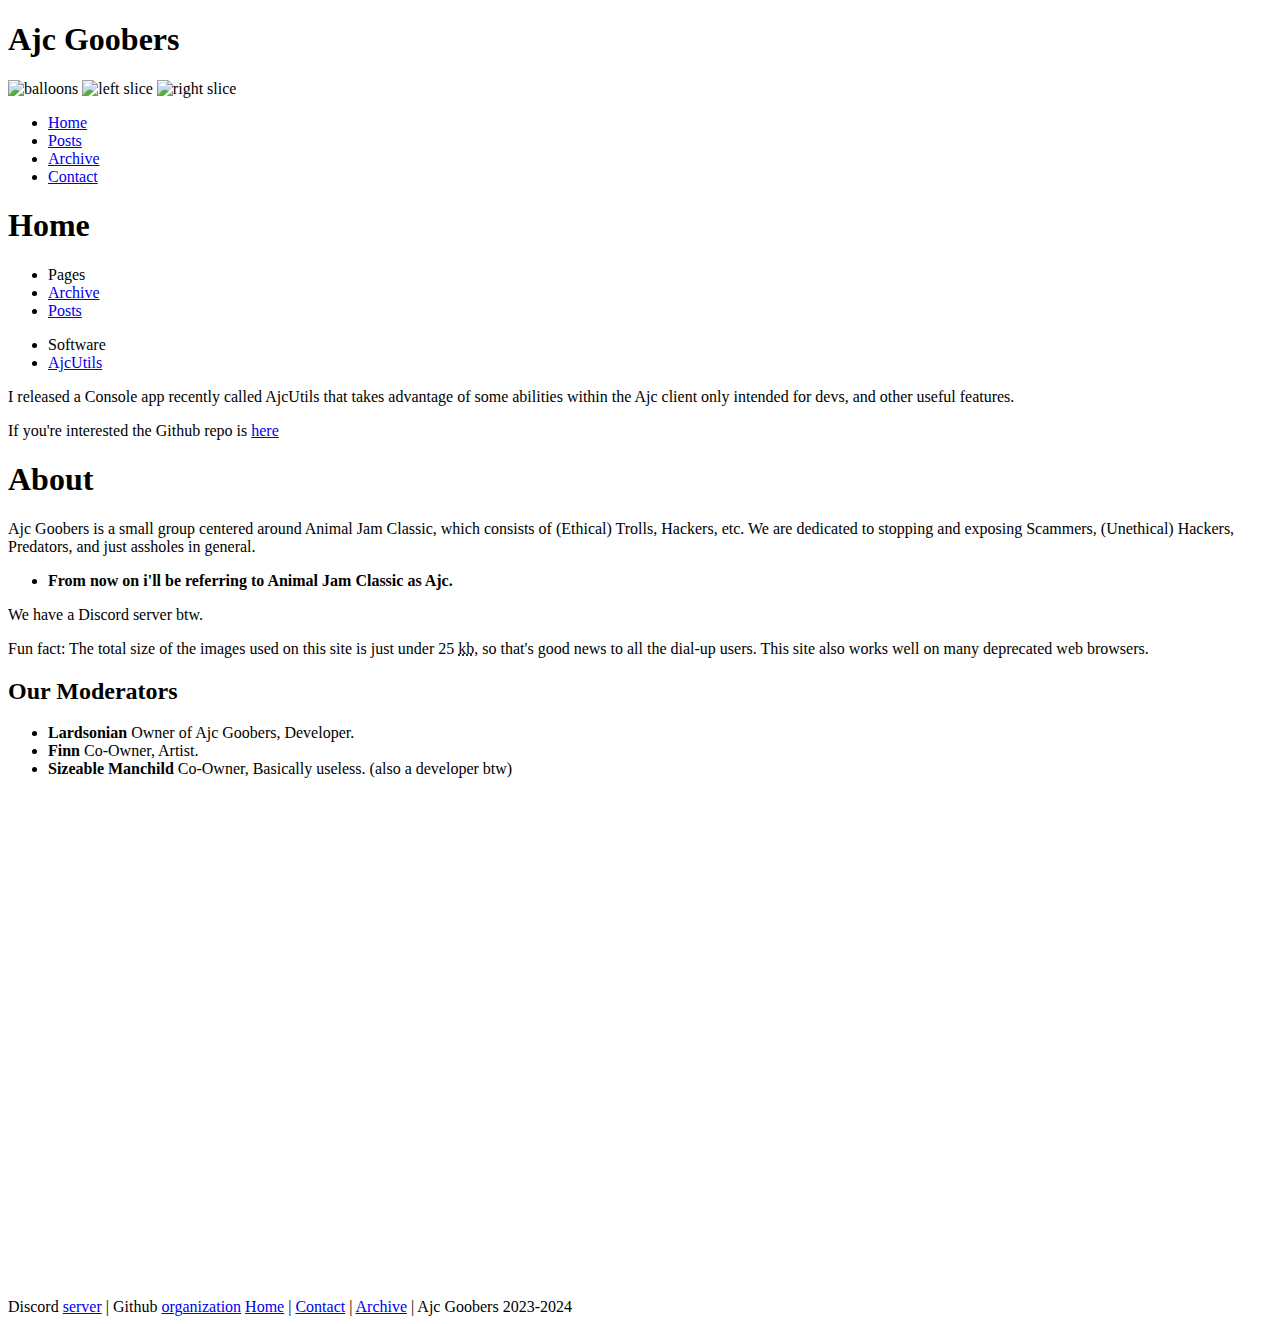
==== index.html @ eb6a1f09 "Change description" ====
<!DOCTYPE html>
<!--
 ____________________________________________________________
|                                                            |
|    DESIGN + Pat Heard { http://fullahead.org }             |
|      DATE + 2006.03.19                                     |
| COPYRIGHT + Free use if this notice is left in place       |
|____________________________________________________________|

-->

<html xmlns="http://www.w3.org/1999/xhtml" xml:lang="en" lang="en-AU"><head><meta http-equiv="Content-Type" content="text/html; charset=UTF-8">


  <title>Ajc Goobers</title>

  
  <meta name="author" content="Ajc Goobers">
  <meta name="keywords" content="Ajc Goobers, Archive, User archive, Poop, Monkey, Cult, Animal jam, ajc, animal, jam, classic">
  <meta name="description" content="Ajc Goobers is a small group centered around Animal jam Classic which consists of Trolls, Ethical Hackers, and just regular jammers. We are dedicated to exposing Scammers, Unethical Hackers, Pedos, etc.">
  <meta name="robots" content="index, follow, noarchive">
  <meta name="googlebot" content="noarchive">

  <link rel="stylesheet" type="text/css" href="./stuff/html.css" media="screen, projection, tv ">
  <link rel="stylesheet" type="text/css" href="./stuff/layout.css" media="screen, projection, tv">
  <link rel="stylesheet" type="text/css" href="./stuff/print.css" media="print">

</head>


<body>
<div id="content">

  <div id="header"> 
    <div id="title"> 
      <h1>Ajc Goobers</h1>
      <h2></h2>
    </div>
    <img src="./stuff/balloons.gif" alt="balloons" class="balloons"> <img src="./stuff/header_left.jpg" alt="left slice" class="left"> 
    <img src="./stuff/header_right.jpg" alt="right slice" class="right"> </div>



  <!-- MAIN MENU: Top horizontal menu of the site.  Use class="here" to turn the current page tab on -->
  <div id="mainMenu">
    <ul class="floatRight">
      <li><a href="index.html" title="Home page" class="here">Home</a></li>
      <li><a href="news.html" title="Latest Posts" class="last">Posts</a></li>
      <li><a href="archive.html" title="User info archive" class="last">Archive</a></li>
      <li><a href="mailto:mypylogger13@gmail.com" title="Get in touch" class="last">Contact</a></li>
    </ul>
  </div>

  <div id="page">

    <div class="width25 floatLeft leftColumn">

      <h1>Home</h1>

      <ul class="sideMenu">
        <li class="here"> Pages
        </li>

        <li><a href="archive.html" title="Goto Archive">Archive</a></li>
        <li><a href="news.html" title="Latest Posts">Posts</a></li>
      </ul>
      <ul class="sideMenu">
        <li class="here"> Software
        </li>

        <li><a href="https://github.com/babylard/ajcutils" title="AjcUtils">AjcUtils</a></li>
      </ul>

      <p>
        I released a Console app recently called AjcUtils that takes advantage of some abilities within the Ajc client only intended for devs, and other useful features.
      </p>

      <p>
        If you're interested the Github repo is <a href="https://github.com/babylard/ajcutils">here</a>
      </p>

      
    </div>


    <div class="width75 floatRight">


      <div class="gradient">

        <a name="fluidity"></a>

        <h1>About</h1>

        <p>
          Ajc Goobers is a small group centered around Animal Jam Classic, which consists of (Ethical) Trolls, Hackers, etc. We are dedicated to stopping and exposing Scammers, (Unethical) Hackers, Predators, and just assholes in general.
        </p>

        <blockquote class="go">
          <p>
            <li><b>From now on i'll be referring to Animal Jam Classic as Ajc.</b></li>
          </p>
        </blockquote>

        <p>
          We have a Discord server btw.
        </p>

        <p>
          Fun fact: The total size of the images used on this site is just under 25 <acronym title="kilobytes">kb</acronym>, so that's good news to all the dial-up users. This site also works well on many deprecated web browsers.
        </p>

        <h2>Our Moderators</h2>

        <ul>
          <li><b>Lardsonian</b> Owner of Ajc Goobers, Developer.</li>
          <li><b>Finn</b> Co-Owner, Artist.</li>
          <li><b>Sizeable Manchild</b> Co-Owner, Basically useless. (also a developer btw)</li>
        </ul>

        <iframe src="https://discord.com/widget?id=1172614451934011422&theme=dark" width="350" height="500" allowtransparency="true" frameborder="0" sandbox="allow-popups allow-popups-to-escape-sandbox allow-same-origin allow-scripts"></iframe>
      </div>

    </div>

  </div>

</div>


<!-- FOOTER: Site footer for links, copyright, etc. -->
<div id="footer">

  <div id="width"> <span class="floatLeft"> Discord <a href="https://discord.gg/JFPjQNGNXF" title="Our Discord server"> server</a> 
    <span class="grey">|</span> Github <a href="https://github.com/ajc-goobers/" title="Our GitHub account"> organization</a>
    </span> <span class="floatRight"> <a href="index.html" title="Home">Home</a> 
    <span class="grey">|</span> <a href="mailto:mypylogger13@gmail.com" title="Contact us">Contact</a> 
    <span class="grey">|</span> <a href="archive.html" title="View the user info archive">Archive</a>
	<span class="grey">|</span> 
Ajc Goobers 2023-2024
    </span> </div>

</div>
</body></html>
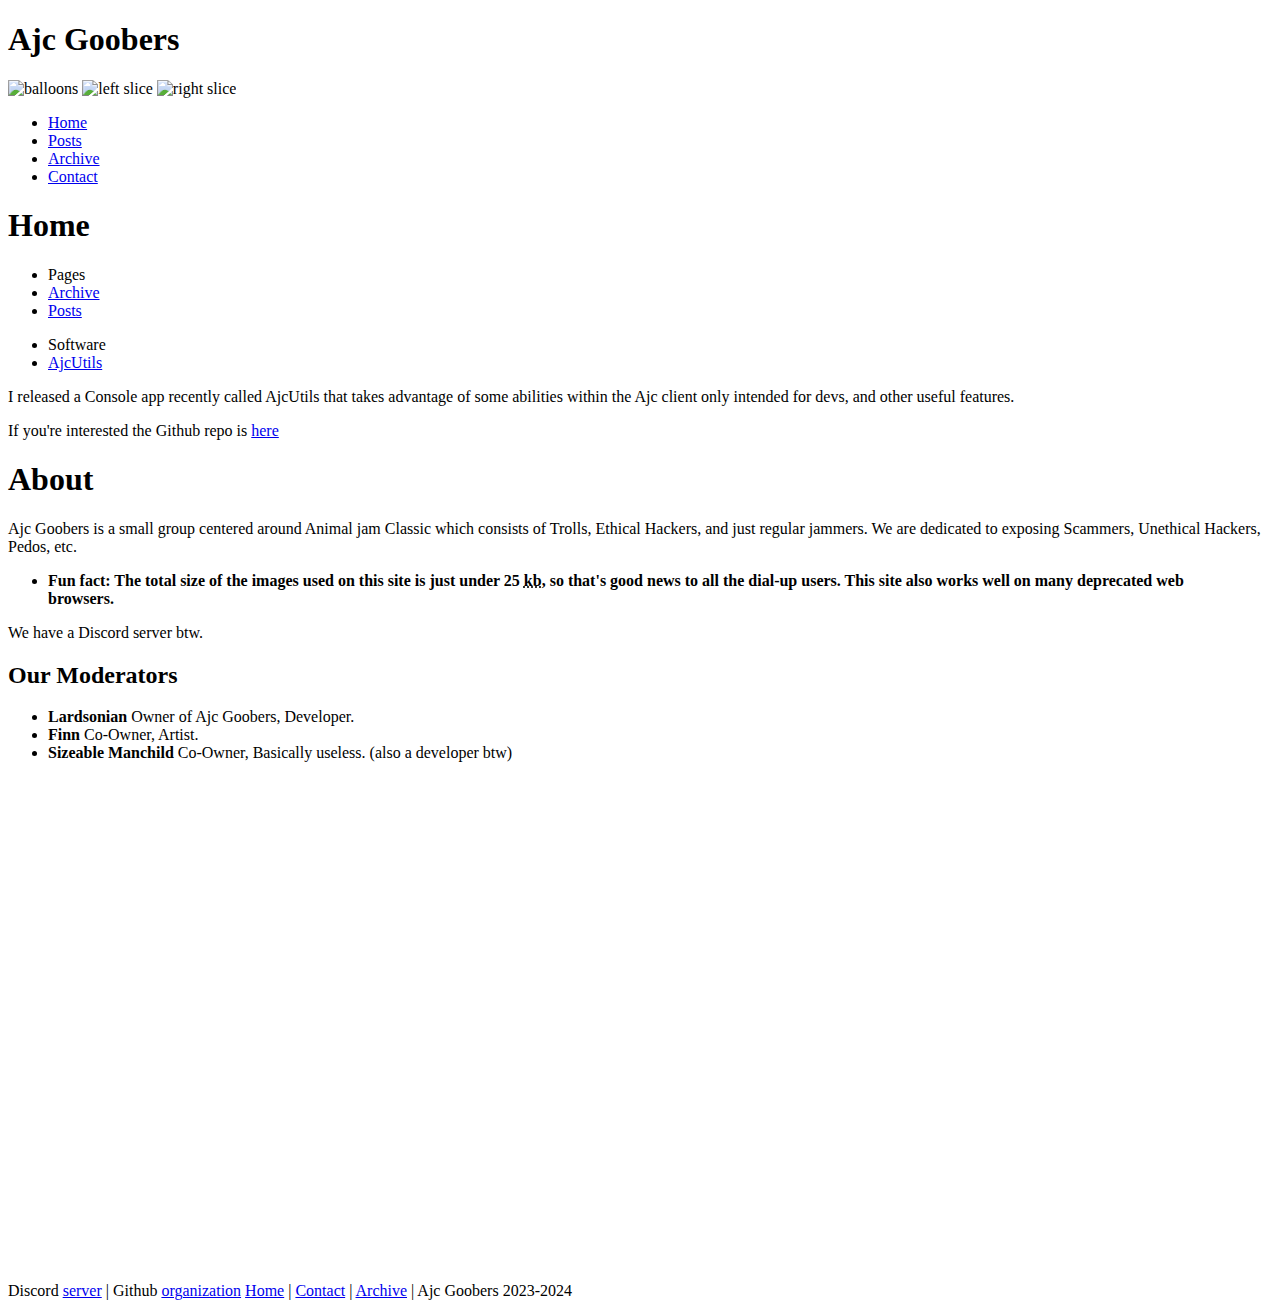
==== commit ebe40352: "Edit About" ====
--- a/index.html
+++ b/index.html
@@ -93,21 +93,17 @@
         <h1>About</h1>
 
         <p>
-          Ajc Goobers is a small group centered around Animal Jam Classic, which consists of (Ethical) Trolls, Hackers, etc. We are dedicated to stopping and exposing Scammers, (Unethical) Hackers, Predators, and just assholes in general.
+          Ajc Goobers is a small group centered around Animal jam Classic which consists of Trolls, Ethical Hackers, and just regular jammers. We are dedicated to exposing Scammers, Unethical Hackers, Pedos, etc.
         </p>
 
         <blockquote class="go">
           <p>
-            <li><b>From now on i'll be referring to Animal Jam Classic as Ajc.</b></li>
+            <li><b>Fun fact: The total size of the images used on this site is just under 25 <acronym title="kilobytes">kb</acronym>, so that's good news to all the dial-up users. This site also works well on many deprecated web browsers.</b></li>
           </p>
         </blockquote>
 
         <p>
           We have a Discord server btw.
-        </p>
-
-        <p>
-          Fun fact: The total size of the images used on this site is just under 25 <acronym title="kilobytes">kb</acronym>, so that's good news to all the dial-up users. This site also works well on many deprecated web browsers.
         </p>
 
         <h2>Our Moderators</h2>
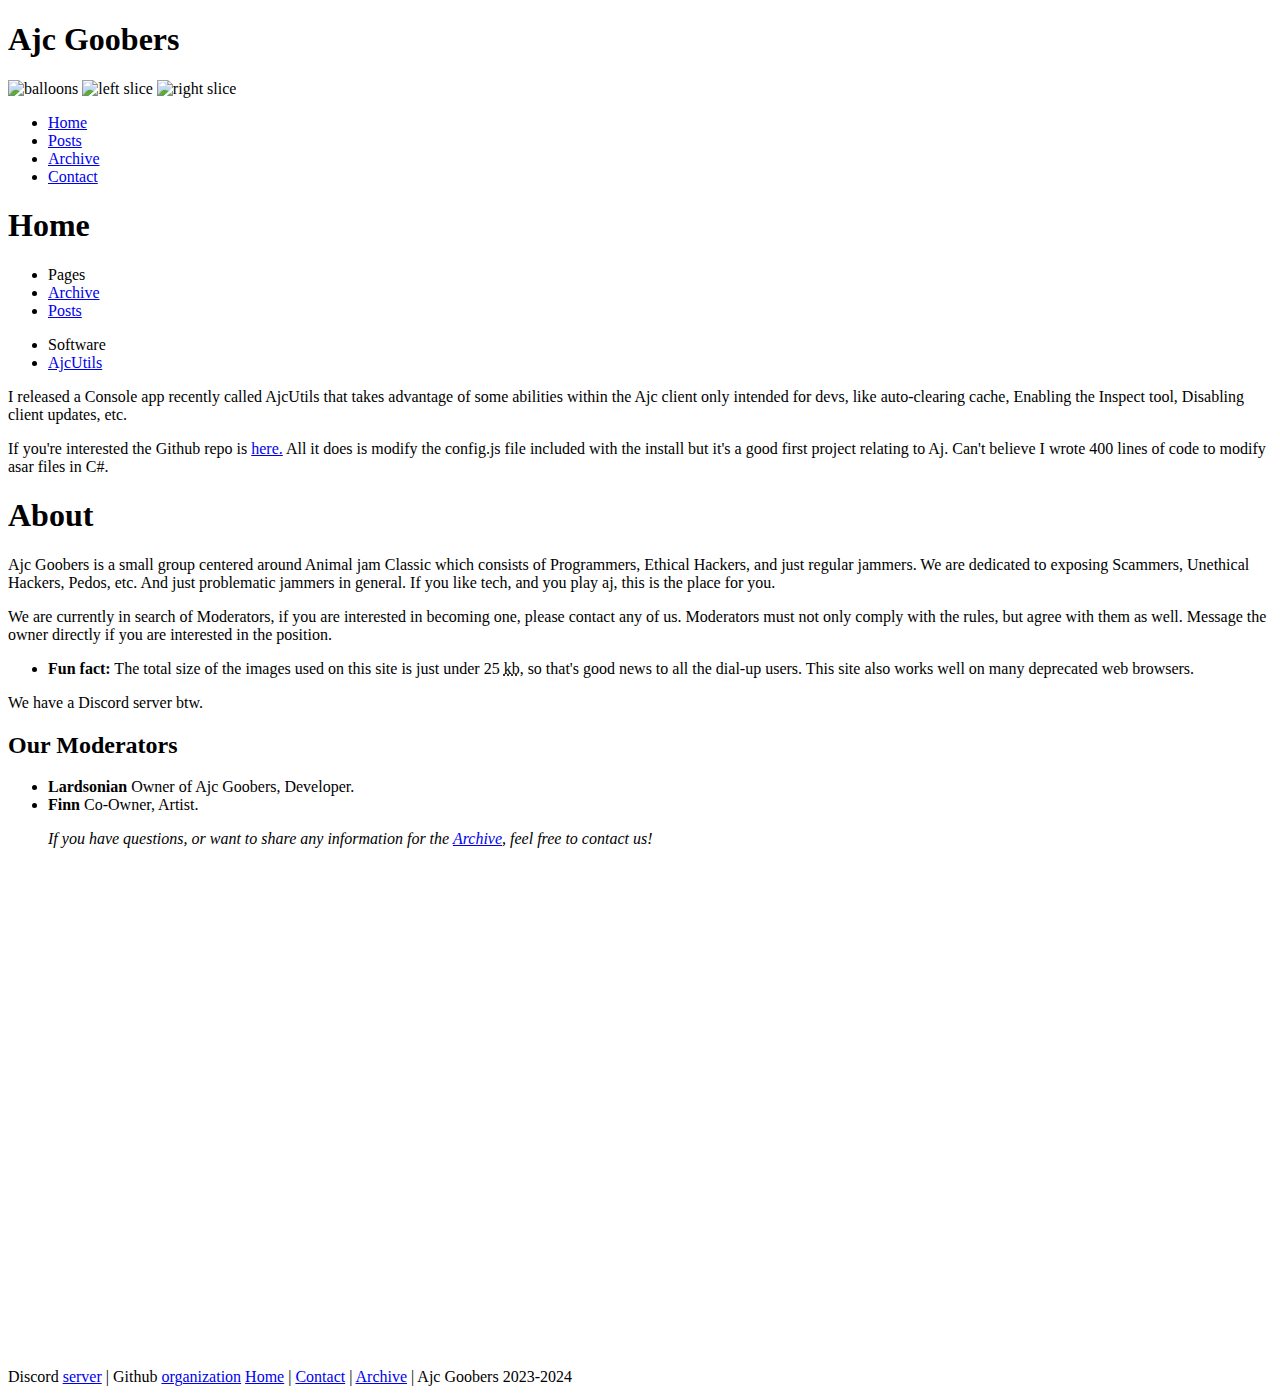
==== commit 66323176: "Improve Homepage" ====
--- a/index.html
+++ b/index.html
@@ -17,7 +17,7 @@
   
   <meta name="author" content="Ajc Goobers">
   <meta name="keywords" content="Ajc Goobers, Archive, User archive, Poop, Monkey, Cult, Animal jam, ajc, animal, jam, classic">
-  <meta name="description" content="Ajc Goobers is a small group centered around Animal jam Classic which consists of Trolls, Ethical Hackers, and just regular jammers. We are dedicated to exposing Scammers, Unethical Hackers, Pedos, etc.">
+  <meta name="description" content="Ajc Goobers is a small group centered around Animal jam Classic which consists of Programmers, Ethical Hackers, and just regular jammers. We are dedicated to exposing Scammers, Unethical Hackers, Pedos, etc.">
   <meta name="robots" content="index, follow, noarchive">
   <meta name="googlebot" content="noarchive">
 
@@ -72,11 +72,11 @@
       </ul>
 
       <p>
-        I released a Console app recently called AjcUtils that takes advantage of some abilities within the Ajc client only intended for devs, and other useful features.
+        I released a Console app recently called AjcUtils that takes advantage of some abilities within the Ajc client only intended for devs, like auto-clearing cache, Enabling the Inspect tool, Disabling client updates, etc.
       </p>
 
       <p>
-        If you're interested the Github repo is <a href="https://github.com/babylard/ajcutils">here</a>
+        If you're interested the Github repo is <a href="https://github.com/babylard/ajcutils">here.</a> All it does is modify the config.js file included with the install but it's a good first project relating to Aj. Can't believe I wrote 400 lines of code to modify asar files in C#.
       </p>
 
       
@@ -93,12 +93,18 @@
         <h1>About</h1>
 
         <p>
-          Ajc Goobers is a small group centered around Animal jam Classic which consists of Trolls, Ethical Hackers, and just regular jammers. We are dedicated to exposing Scammers, Unethical Hackers, Pedos, etc.
+          Ajc Goobers is a small group centered around Animal jam Classic which consists of Programmers, Ethical Hackers, and just regular jammers. We are dedicated to exposing Scammers, Unethical Hackers, Pedos, etc. And just problematic jammers in general.
+
+          If you like tech, and you play aj, this is the place for you.
+        </p>
+
+        <p>
+          We are currently in search of Moderators, if you are interested in becoming one, please contact any of us. Moderators must not only comply with the rules, but agree with them as well. Message the owner directly if you are interested in the position.
         </p>
 
         <blockquote class="go">
           <p>
-            <li><b>Fun fact: The total size of the images used on this site is just under 25 <acronym title="kilobytes">kb</acronym>, so that's good news to all the dial-up users. This site also works well on many deprecated web browsers.</b></li>
+            <li><b>Fun fact:</b> The total size of the images used on this site is just under 25 <acronym title="kilobytes">kb</acronym>, so that's good news to all the dial-up users. This site also works well on many deprecated web browsers.</li>
           </p>
         </blockquote>
 
@@ -111,7 +117,10 @@
         <ul>
           <li><b>Lardsonian</b> Owner of Ajc Goobers, Developer.</li>
           <li><b>Finn</b> Co-Owner, Artist.</li>
-          <li><b>Sizeable Manchild</b> Co-Owner, Basically useless. (also a developer btw)</li>
+
+          <p>
+            <i>If you have questions, or want to share any information for the <a href="archive.html">Archive</a>, feel free to contact us!</i>
+          </p>
         </ul>
 
         <iframe src="https://discord.com/widget?id=1172614451934011422&theme=dark" width="350" height="500" allowtransparency="true" frameborder="0" sandbox="allow-popups allow-popups-to-escape-sandbox allow-same-origin allow-scripts"></iframe>
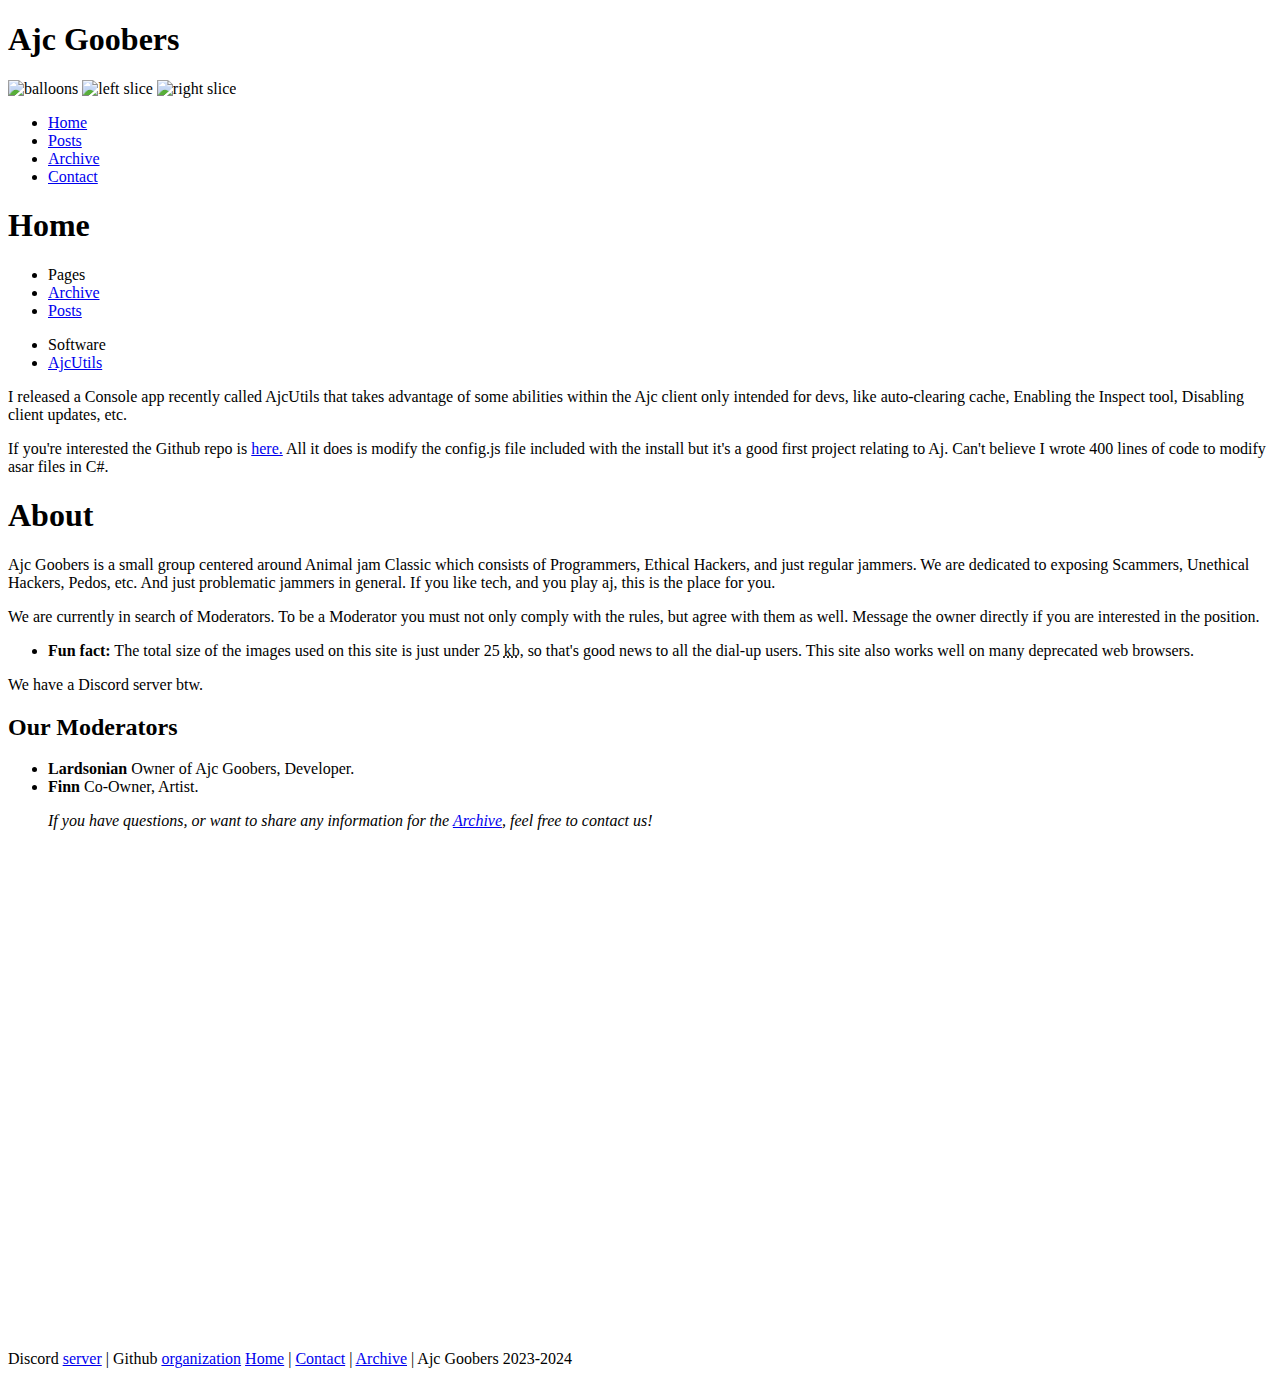
==== commit f2d533cf: "Edit Description" ====
--- a/index.html
+++ b/index.html
@@ -99,7 +99,7 @@
         </p>
 
         <p>
-          We are currently in search of Moderators, if you are interested in becoming one, please contact any of us. Moderators must not only comply with the rules, but agree with them as well. Message the owner directly if you are interested in the position.
+          We are currently in search of Moderators. To be a Moderator you must not only comply with the rules, but agree with them as well. Message the owner directly if you are interested in the position.
         </p>
 
         <blockquote class="go">
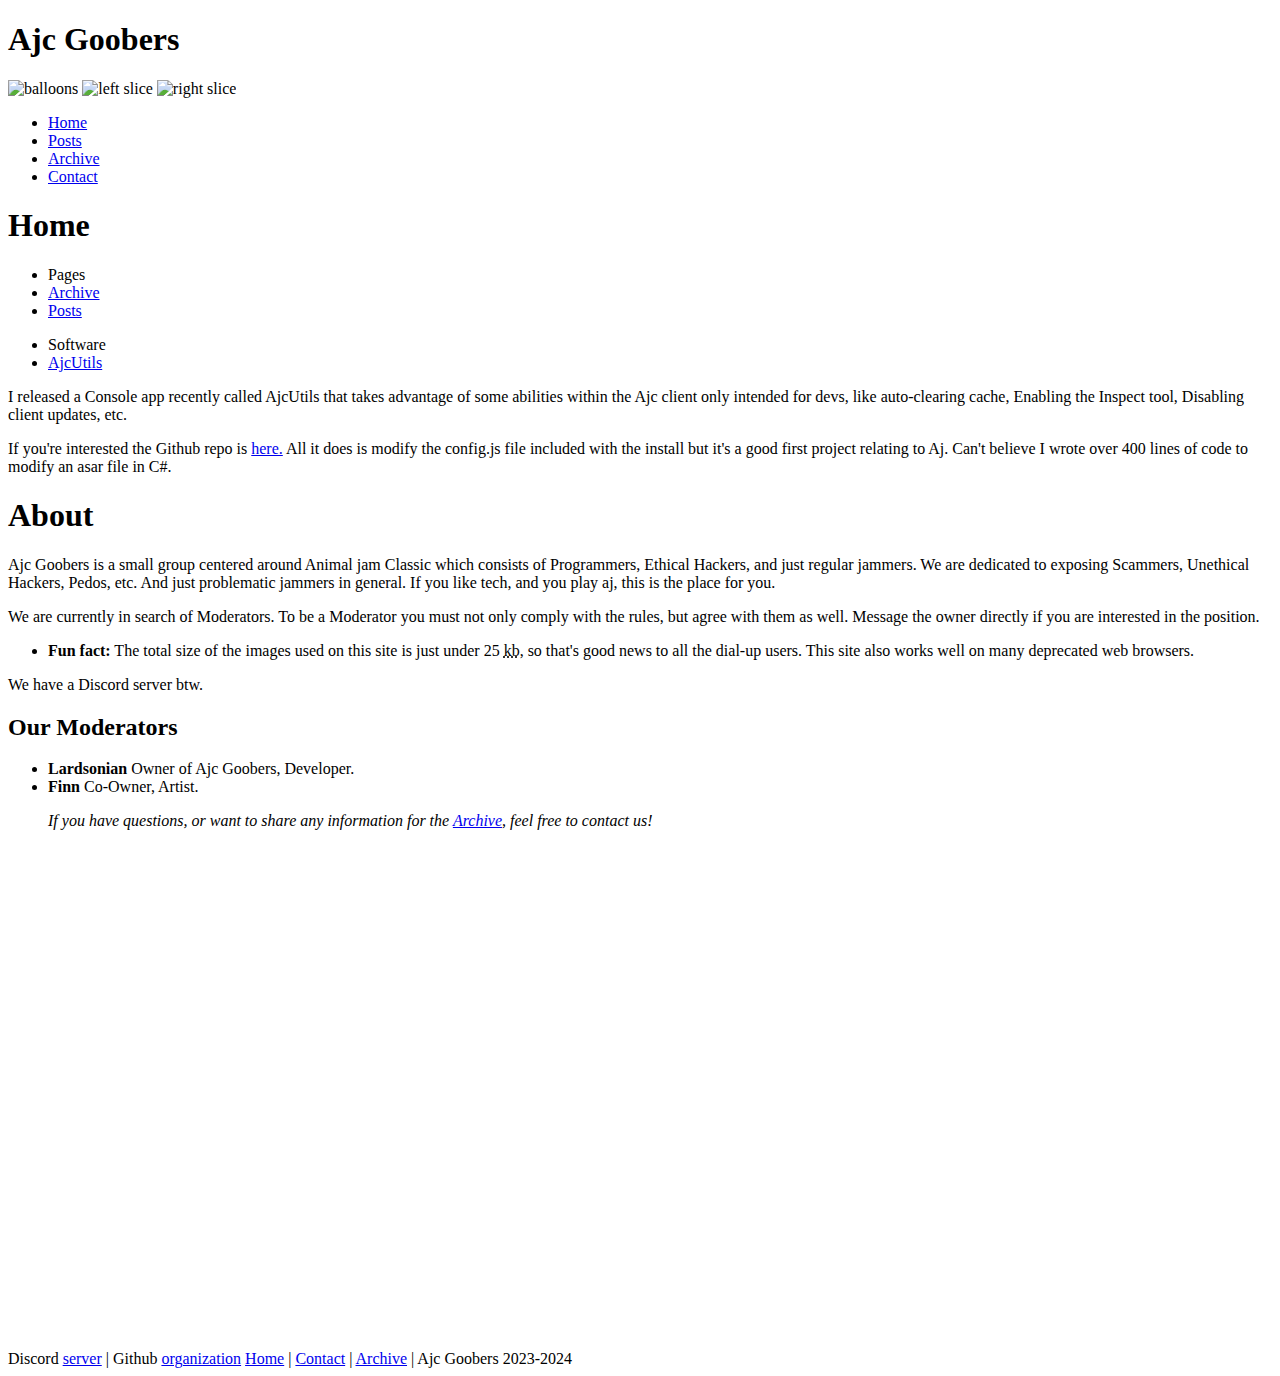
==== commit 0c1b1b22: "Change description" ====
--- a/index.html
+++ b/index.html
@@ -76,7 +76,7 @@
       </p>
 
       <p>
-        If you're interested the Github repo is <a href="https://github.com/babylard/ajcutils">here.</a> All it does is modify the config.js file included with the install but it's a good first project relating to Aj. Can't believe I wrote 400 lines of code to modify asar files in C#.
+        If you're interested the Github repo is <a href="https://github.com/babylard/ajcutils">here.</a> All it does is modify the config.js file included with the install but it's a good first project relating to Aj. Can't believe I wrote over 400 lines of code to modify an asar file in C#.
       </p>
 
       
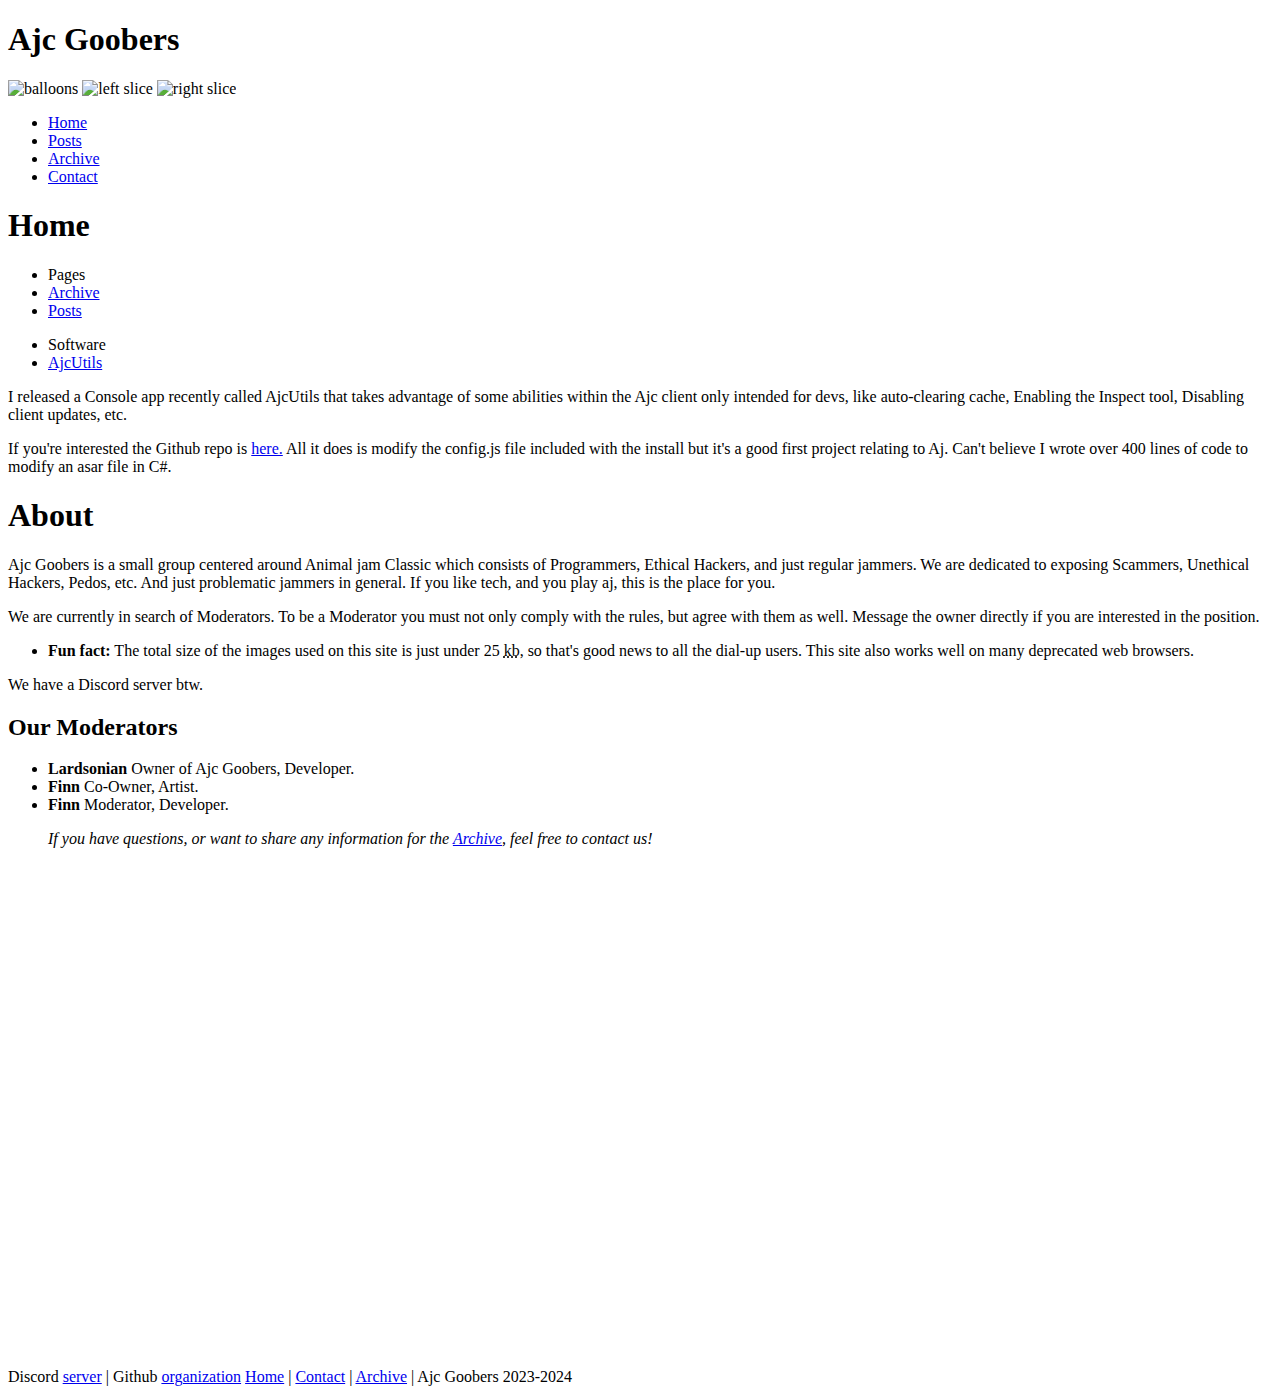
==== commit febf2409: "Add user" ====
--- a/index.html
+++ b/index.html
@@ -117,6 +117,7 @@
         <ul>
           <li><b>Lardsonian</b> Owner of Ajc Goobers, Developer.</li>
           <li><b>Finn</b> Co-Owner, Artist.</li>
+          <li><b>Finn</b> Moderator, Developer.</li>
 
           <p>
             <i>If you have questions, or want to share any information for the <a href="archive.html">Archive</a>, feel free to contact us!</i>
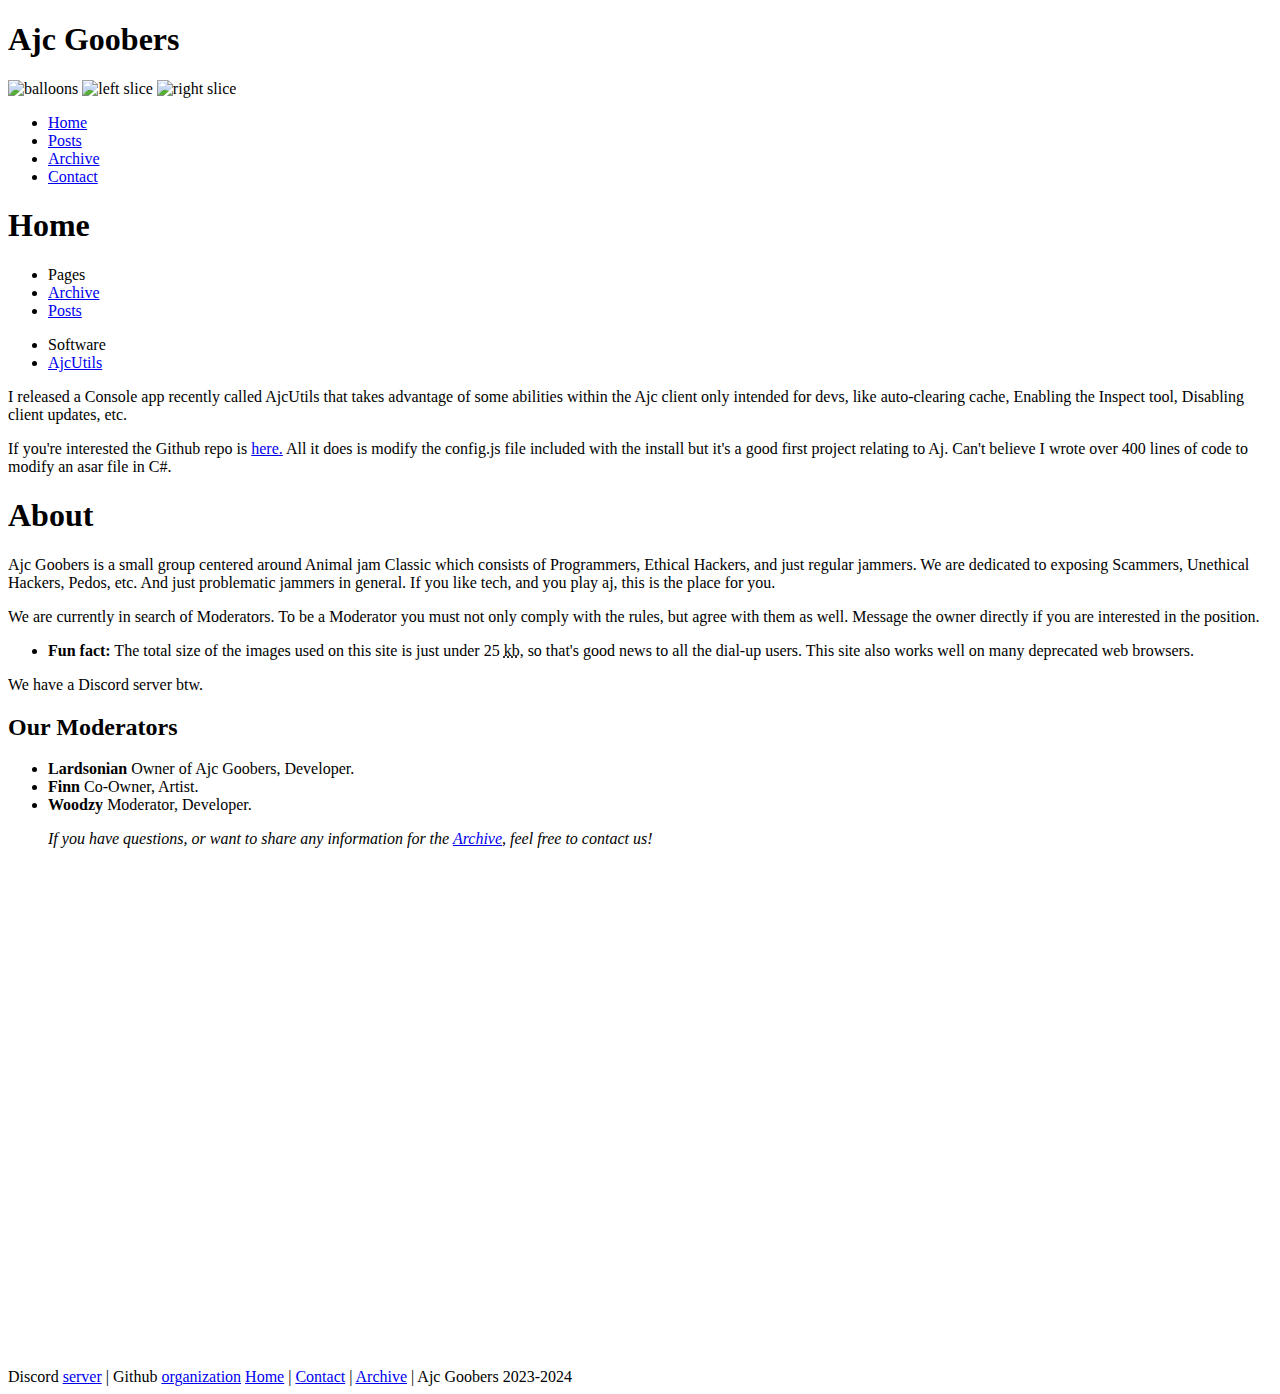
==== commit f1739b47: "Fix typo" ====
--- a/index.html
+++ b/index.html
@@ -117,7 +117,7 @@
         <ul>
           <li><b>Lardsonian</b> Owner of Ajc Goobers, Developer.</li>
           <li><b>Finn</b> Co-Owner, Artist.</li>
-          <li><b>Finn</b> Moderator, Developer.</li>
+          <li><b>Woodzy</b> Moderator, Developer.</li>
 
           <p>
             <i>If you have questions, or want to share any information for the <a href="archive.html">Archive</a>, feel free to contact us!</i>
